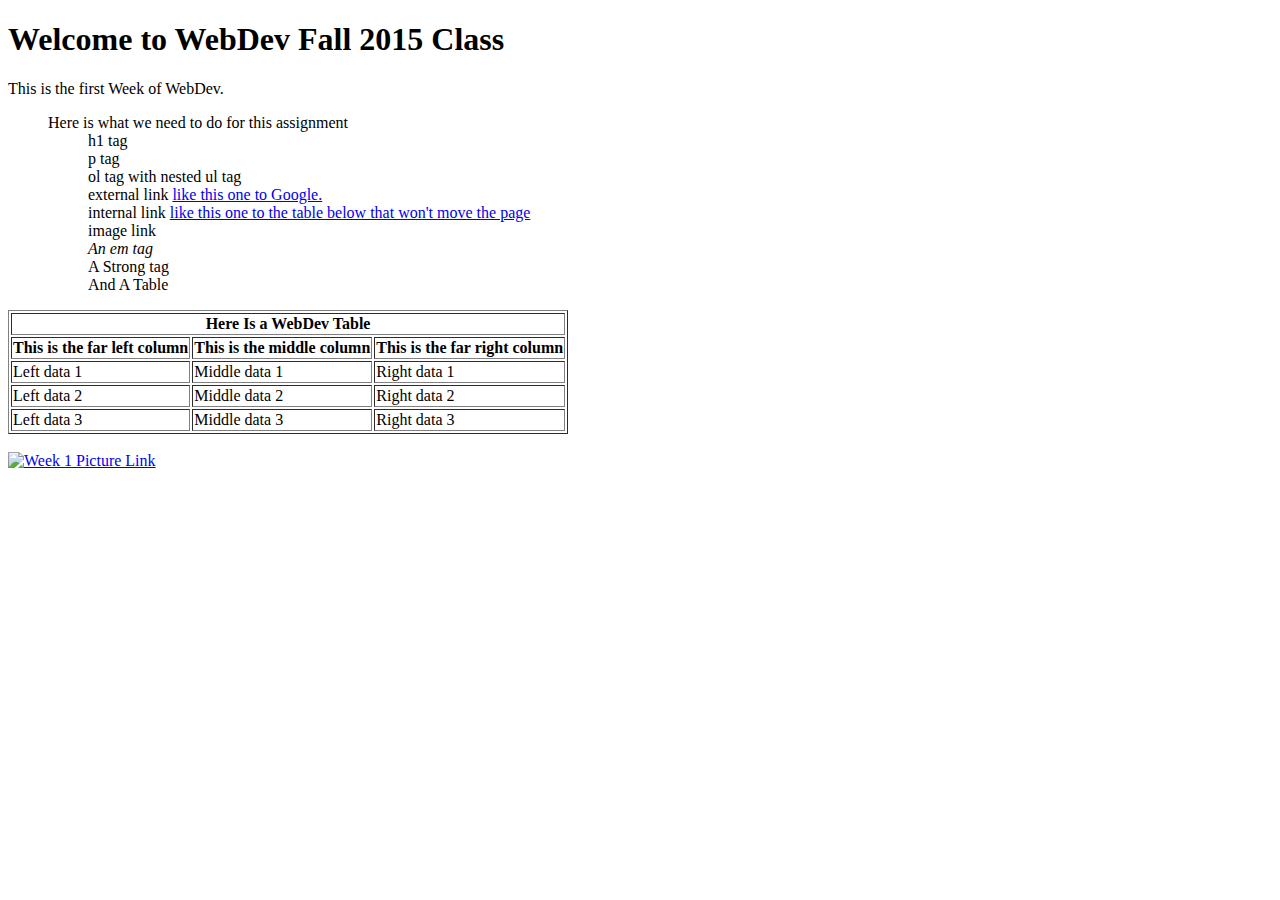
==== Week 1/index.html @ be0c2b1c "Intro html" ====
<!DOCTYPE html>
<html>
    <head>
        <meta charset="utf-8">
        <title>WebDev Fall 2015: Week 1</title>
    </head>
    <body>
        <h1>Welcome to WebDev Fall 2015 Class</h1>
        <p>This is the first Week of WebDev.</p>
        <ol>Here is what we need to do for this assignment
            <ul>h1 tag</ul>
            <ul>p tag</ul>
            <ul>ol tag with nested ul tag</ul>
            <ul>external link <a href="https://www.google.com/">like this one to Google.</a></ul>
            <ul>internal link <a href="#table">like this one to the table below that won't move the page</a></ul>
            <ul>image link</ul>
            <ul><em>An em tag</em></ul>
            <ul><stong>A Strong tag</stong></ul>
            <ul>And A Table</ul>        
        </ol>

        <table border="1px">
            <thead>
                <tr>
                    <th colspan="3">Here Is a WebDev Table</th>
                </tr>
                <tr>
                    <th>This is the far left column</th>
                    <th>This is the middle column</th>
                    <th>This is the far right column</th>
                </tr>
            </thead>
            <tbody>
                <tr>
                    <td>Left data 1</td>
                    <td>Middle data 1</td>
                    <td>Right data 1</td>
                </tr>
                <tr>
                    <td>Left data 2</td>
                    <td>Middle data 2</td>
                    <td>Right data 2</td>
                </tr>
                <tr>
                    <td>Left data 3</td>
                    <td>Middle data 3</td>
                    <td>Right data 3</td>
                </tr>    
            </tbody>
        </table>
        <br>
        <a href="http://fridge.space/">
        <img src="http://fridge.space/img/logo.svg" width="300px" height="300px" alt="Week 1 Picture Link">
        
        </a>
        
        
    </body>
</html>
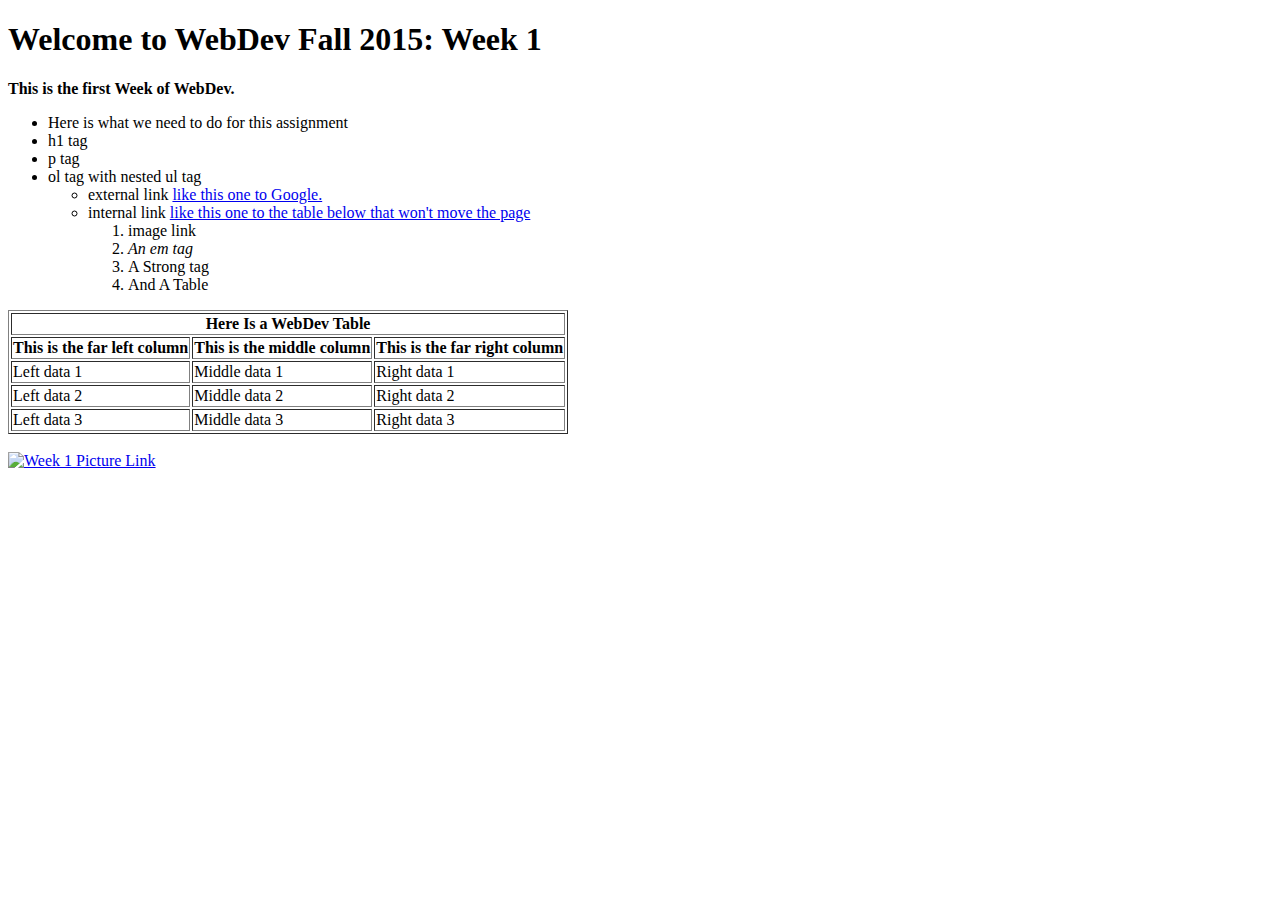
==== commit 52bc7e73: "Finished Site" ====
--- a/Week 1/index.html
+++ b/Week 1/index.html
@@ -5,21 +5,30 @@
         <title>WebDev Fall 2015: Week 1</title>
     </head>
     <body>
-        <h1>Welcome to WebDev Fall 2015 Class</h1>
-        <p>This is the first Week of WebDev.</p>
-        <ol>Here is what we need to do for this assignment
-            <ul>h1 tag</ul>
-            <ul>p tag</ul>
-            <ul>ol tag with nested ul tag</ul>
-            <ul>external link <a href="https://www.google.com/">like this one to Google.</a></ul>
-            <ul>internal link <a href="#table">like this one to the table below that won't move the page</a></ul>
-            <ul>image link</ul>
-            <ul><em>An em tag</em></ul>
-            <ul><stong>A Strong tag</stong></ul>
-            <ul>And A Table</ul>        
-        </ol>
+        <h1>Welcome to WebDev Fall 2015: Week 1</h1>
+        <p><strong>This is the first Week of WebDev.</strong></p>
 
-        <table border="1px">
+
+        <ul>
+            <li>Here is what we need to do for this assignment</li>
+            <li>h1 tag</li>
+            <li>p tag</li>
+            <li>ol tag with nested ul tag
+                <ul>
+                    <li>external link <a href="https://www.google.com/">like this one to Google.</a></li>
+                    <li>internal link <a href="#table">like this one to the table below that won't move the page</a>
+                        <ol>
+
+                            <li>image link</li>
+                            <li><em>An em tag</em></li>
+                            <li>A Strong tag</li>
+                            <li>And A Table</li>
+                        </ol>
+                    </li>
+                </ul>
+            </li>
+        </ul>
+        <table border="1">
             <thead>
                 <tr>
                     <th colspan="3">Here Is a WebDev Table</th>
@@ -50,10 +59,10 @@
         </table>
         <br>
         <a href="http://fridge.space/">
-        <img src="http://fridge.space/img/logo.svg" width="300px" height="300px" alt="Week 1 Picture Link">
-        
+            <img src="http://fridge.space/img/logo.svg" width="300" height="300" alt="Week 1 Picture Link">
+
         </a>
-        
-        
+
+
     </body>
 </html>